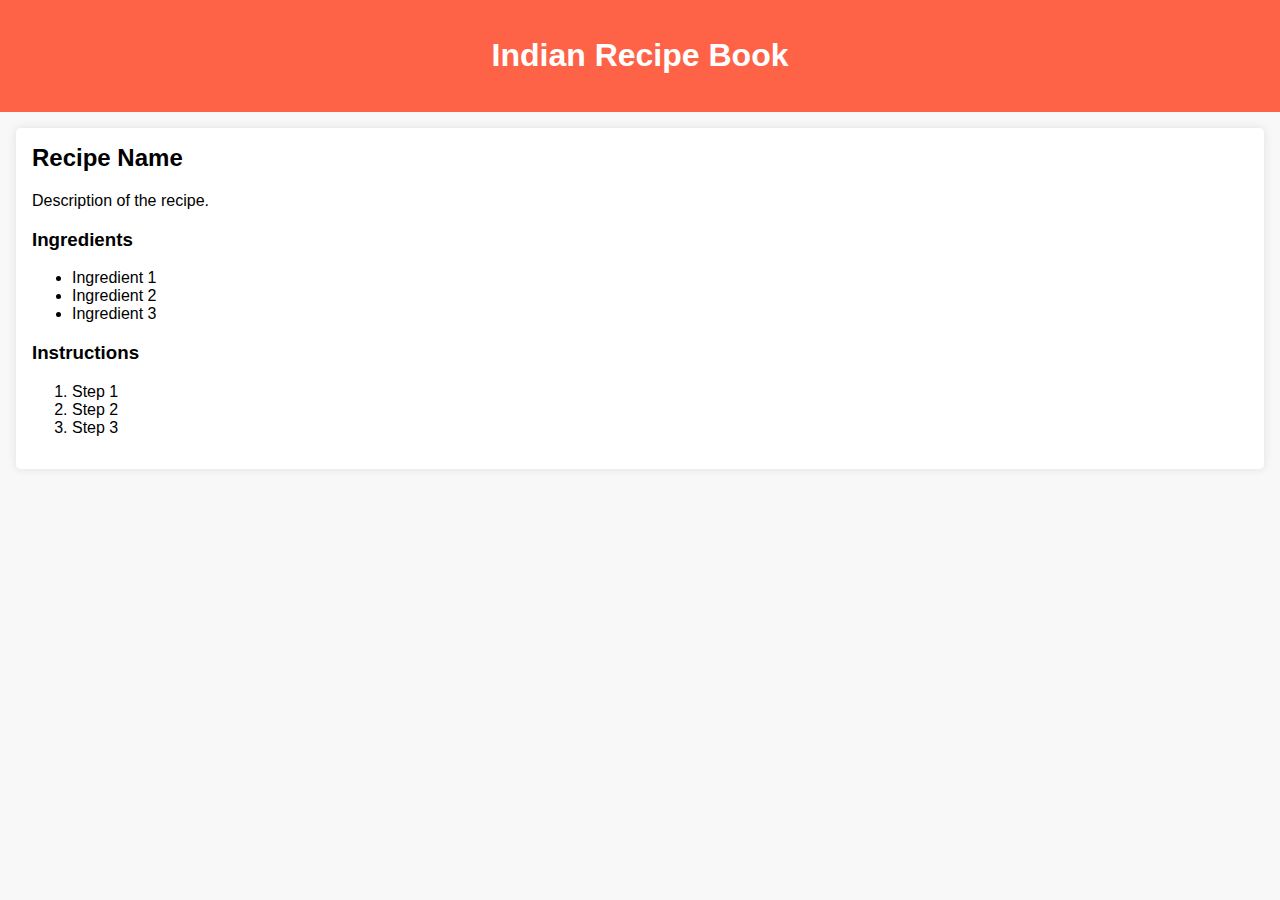
==== recipes.html @ 757ca1d7 "Basic Structure of website" ====
<!DOCTYPE html>
<html lang="en">
<head>
    <meta charset="UTF-8">
    <meta name="viewport" content="width=device-width, initial-scale=1.0">
    <title>Indian Recipe Book</title>
    <style>
        body {
            font-family: Arial, sans-serif;
            margin: 0;
            padding: 0;
            background-color: #f8f8f8;
        }
        header {
            background-color: #ff6347;
            color: white;
            padding: 1rem;
            text-align: center;
        }
        .recipe {
            background-color: white;
            margin: 1rem;
            padding: 1rem;
            border-radius: 5px;
            box-shadow: 0 0 10px rgba(0, 0, 0, 0.1);
        }
        .recipe h2 {
            margin-top: 0;
        }
    </style>
</head>
<body>
    <header>
        <h1>Indian Recipe Book</h1>
    </header>
    <div class="recipe">
        <h2>Recipe Name</h2>
        <p>Description of the recipe.</p>
        <h3>Ingredients</h3>
        <ul>
            <li>Ingredient 1</li>
            <li>Ingredient 2</li>
            <li>Ingredient 3</li>
        </ul>
        <h3>Instructions</h3>
        <ol>
            <li>Step 1</li>
            <li>Step 2</li>
            <li>Step 3</li>
        </ol>
    </div>
</body>
</html>
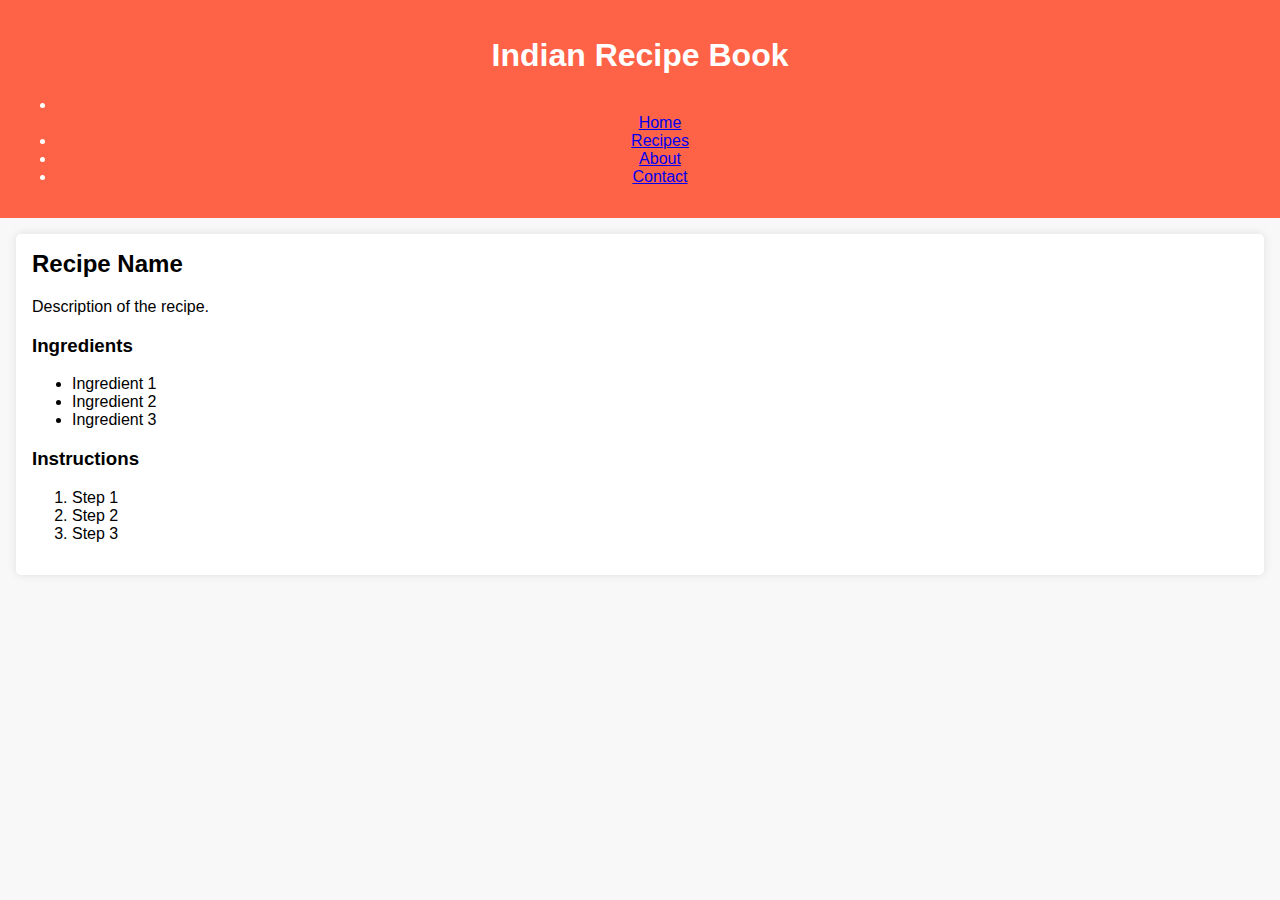
==== commit 36c87df2: "Added some things to da header. Im getting better at html" ====
--- a/recipes.html
+++ b/recipes.html
@@ -32,6 +32,23 @@
 <body>
     <header>
         <h1>Indian Recipe Book</h1>
+            <nav>
+                <ul>
+                    <li class="active">
+                    </li>
+                    <a href="index.html">Home</a>
+                    </li>
+                    <li>
+                        <a href="recipes.html">Recipes</a>
+                    </li>
+                    <li>
+                        <a href="about.html">About</a>
+                    </li>
+                    <li>
+                        <a href="contact.html">Contact</a>
+                    </li>
+                </ul>
+            </nav>
     </header>
     <div class="recipe">
         <h2>Recipe Name</h2>
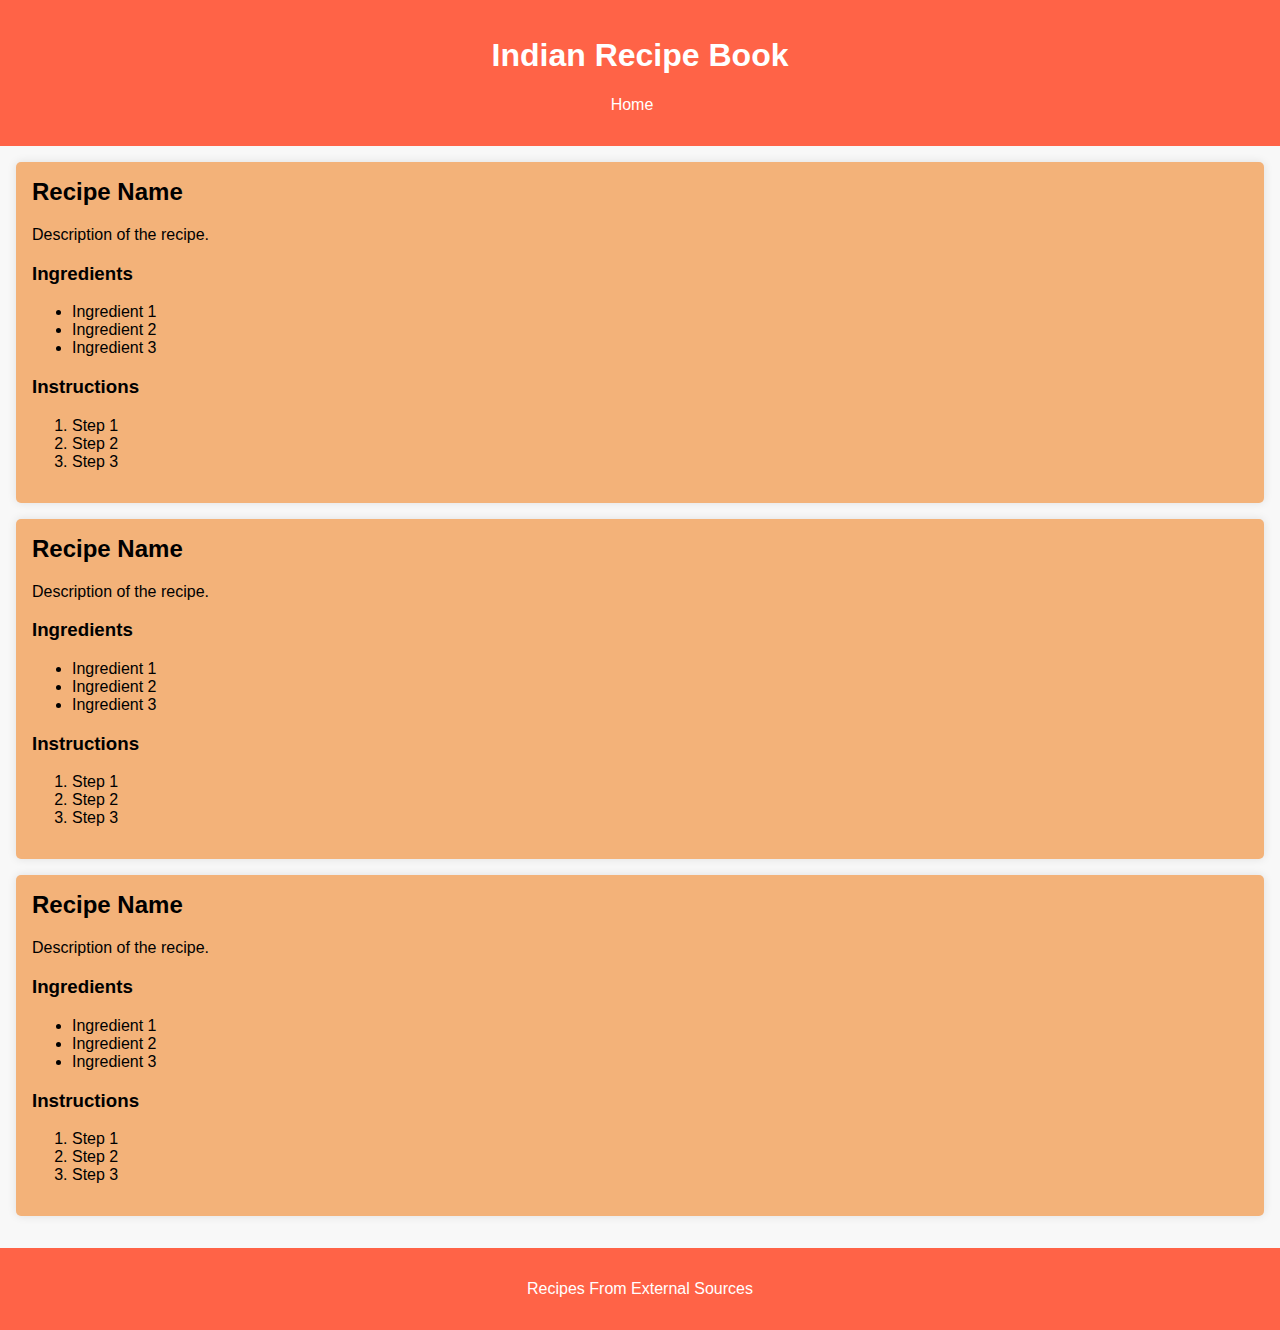
==== commit 9d5ba4ac: "Made lots of changesssssss!" ====
--- a/recipes.html
+++ b/recipes.html
@@ -13,12 +13,24 @@
         }
         header {
             background-color: #ff6347;
-            color: white;
+            color: rgb(255, 255, 255);
             padding: 1rem;
             text-align: center;
         }
+        nav ul {
+            list-style: none;
+            padding: 0;
+        }
+        nav ul li {
+            display: inline;
+            margin-right: 1rem;
+        }
+        nav ul li a {
+            color: white;
+            text-decoration: none;
+        }
         .recipe {
-            background-color: white;
+            background-color: rgb(243, 178, 121);
             margin: 1rem;
             padding: 1rem;
             border-radius: 5px;
@@ -27,28 +39,23 @@
         .recipe h2 {
             margin-top: 0;
         }
+        footer {
+            background-color: #ff6347;
+            color: white;
+            text-align: center;
+            padding: 1rem;
+            margin-top: 2rem;
+        }
     </style>
 </head>
 <body>
     <header>
         <h1>Indian Recipe Book</h1>
-            <nav>
-                <ul>
-                    <li class="active">
-                    </li>
-                    <a href="index.html">Home</a>
-                    </li>
-                    <li>
-                        <a href="recipes.html">Recipes</a>
-                    </li>
-                    <li>
-                        <a href="about.html">About</a>
-                    </li>
-                    <li>
-                        <a href="contact.html">Contact</a>
-                    </li>
-                </ul>
-            </nav>
+        <nav>
+            <ul>
+                <li class="active"><a href="index.html">Home</a></li>
+            </ul>
+        </nav>
     </header>
     <div class="recipe">
         <h2>Recipe Name</h2>
@@ -66,5 +73,40 @@
             <li>Step 3</li>
         </ol>
     </div>
+    <div class="recipe">
+        <h2>Recipe Name</h2>
+        <p>Description of the recipe.</p>
+        <h3>Ingredients</h3>
+        <ul>
+            <li>Ingredient 1</li>
+            <li>Ingredient 2</li>
+            <li>Ingredient 3</li>
+        </ul>
+        <h3>Instructions</h3>
+        <ol>
+            <li>Step 1</li>
+            <li>Step 2</li>
+            <li>Step 3</li>
+        </ol>
+    </div>
+    <div class="recipe">
+        <h2>Recipe Name</h2>
+        <p>Description of the recipe.</p>
+        <h3>Ingredients</h3>
+        <ul>
+            <li>Ingredient 1</li>
+            <li>Ingredient 2</li>
+            <li>Ingredient 3</li>
+        </ul>
+        <h3>Instructions</h3>
+        <ol>
+            <li>Step 1</li>
+            <li>Step 2</li>
+            <li>Step 3</li>
+        </ol>
+    </div>
+    <footer>
+        <p>Recipes From External Sources</p>
+    </footer>
 </body>
 </html>